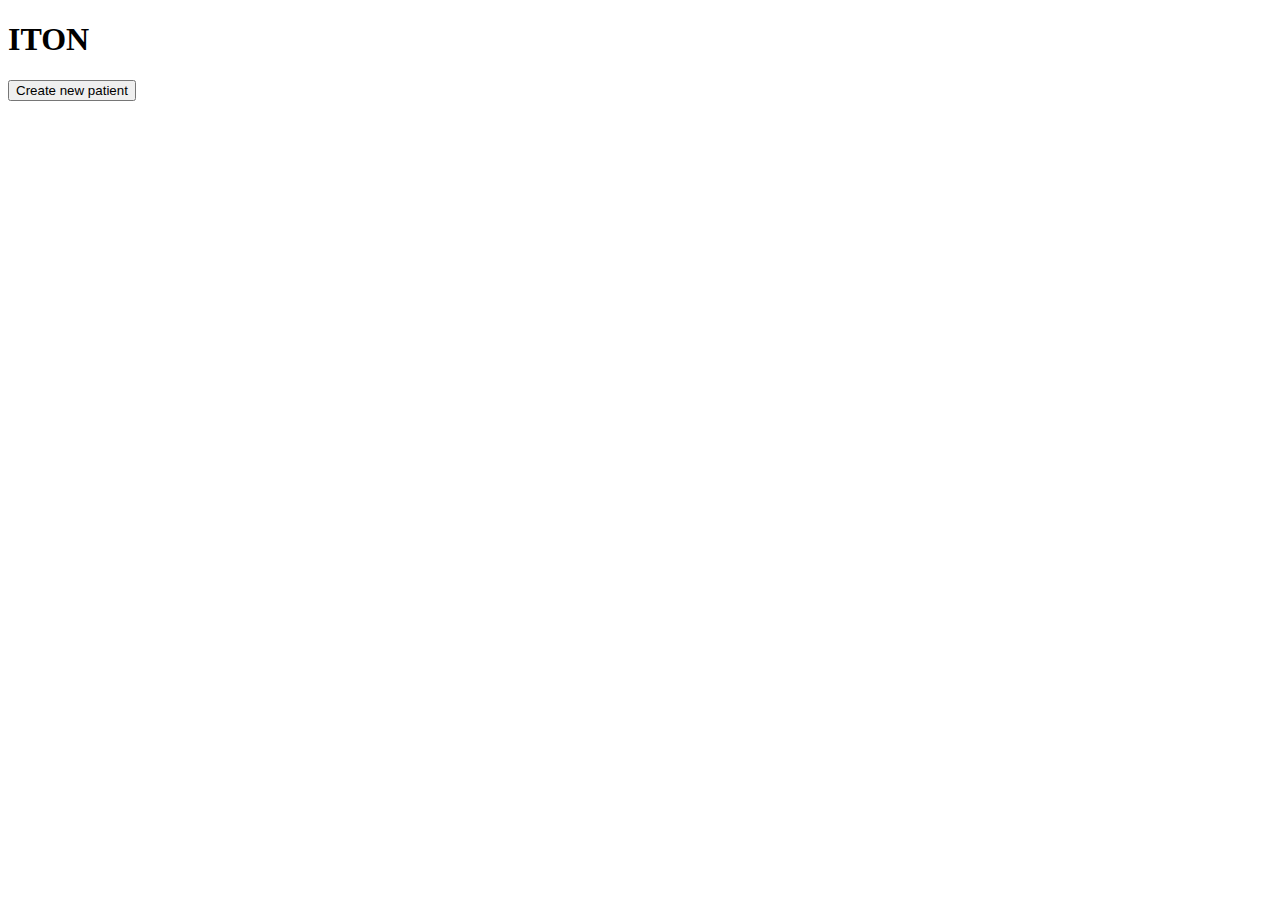
==== flaskr/templates/index.html @ f8b1e254 "Database and button" ====
<!DOCTYPE html>
<html lang="en">

<head>
  <meta charset="UTF-8">
  <meta name="viewport" content="width=device-width, initial-scale=1.0">
  <meta http-equiv="X-UA-Compatible" content="ie=edge">
  <title>First flask app</title>
  <link rel="stylesheet" href="{{ url_for('static', filename='app.css') }}">
</head>

<body>
  <h1>ITON</h1>
  
  <input type="submit" name="create" value="Create new patient" />
  
</body>

</html>
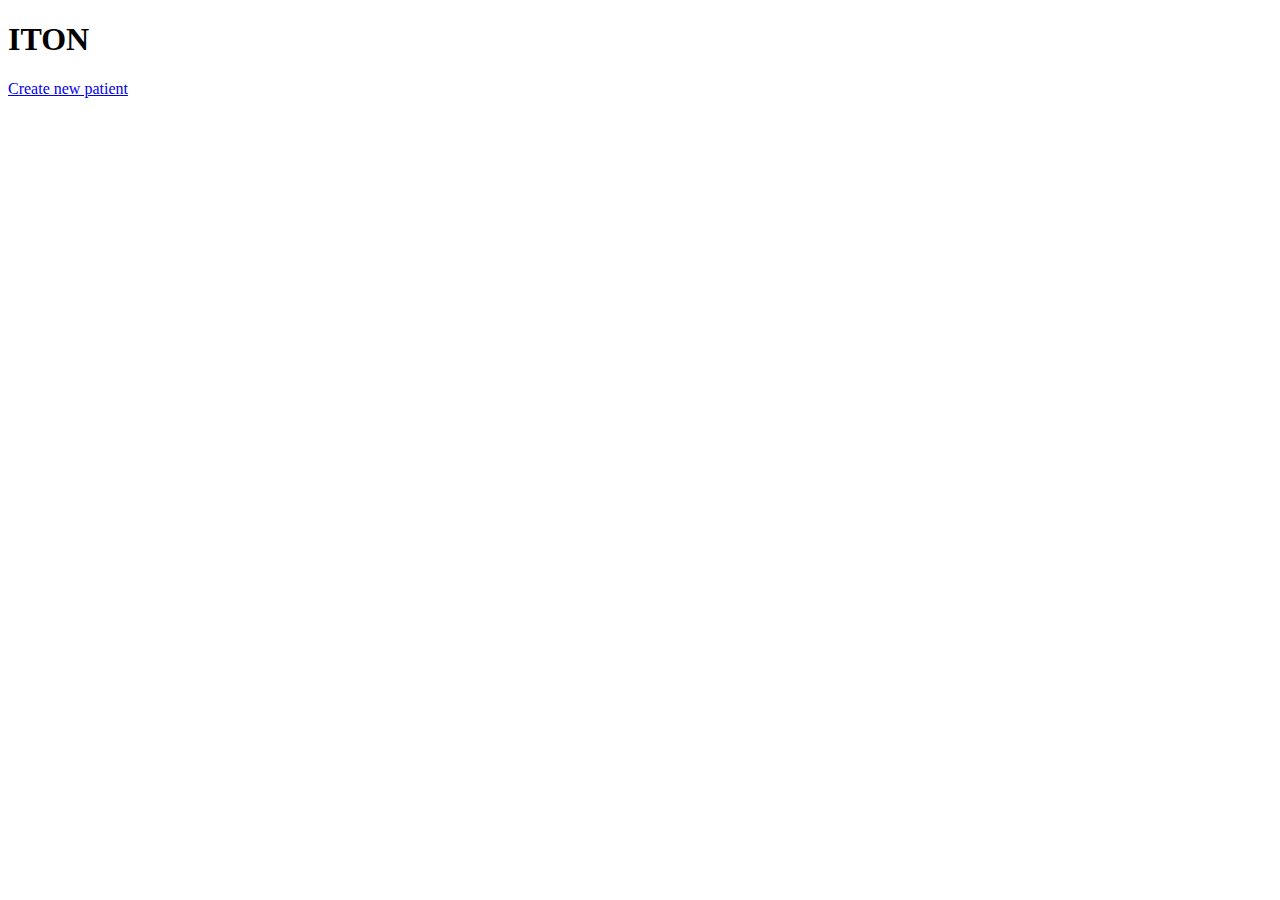
==== commit 8ebb739a: "Basic create page without functionality" ====
--- a/flaskr/templates/index.html
+++ b/flaskr/templates/index.html
@@ -12,7 +12,7 @@
 <body>
   <h1>ITON</h1>
   
-  <input type="submit" name="create" value="Create new patient" />
+  <a href="/create" class="link-button">Create new patient</a>
   
 </body>
 
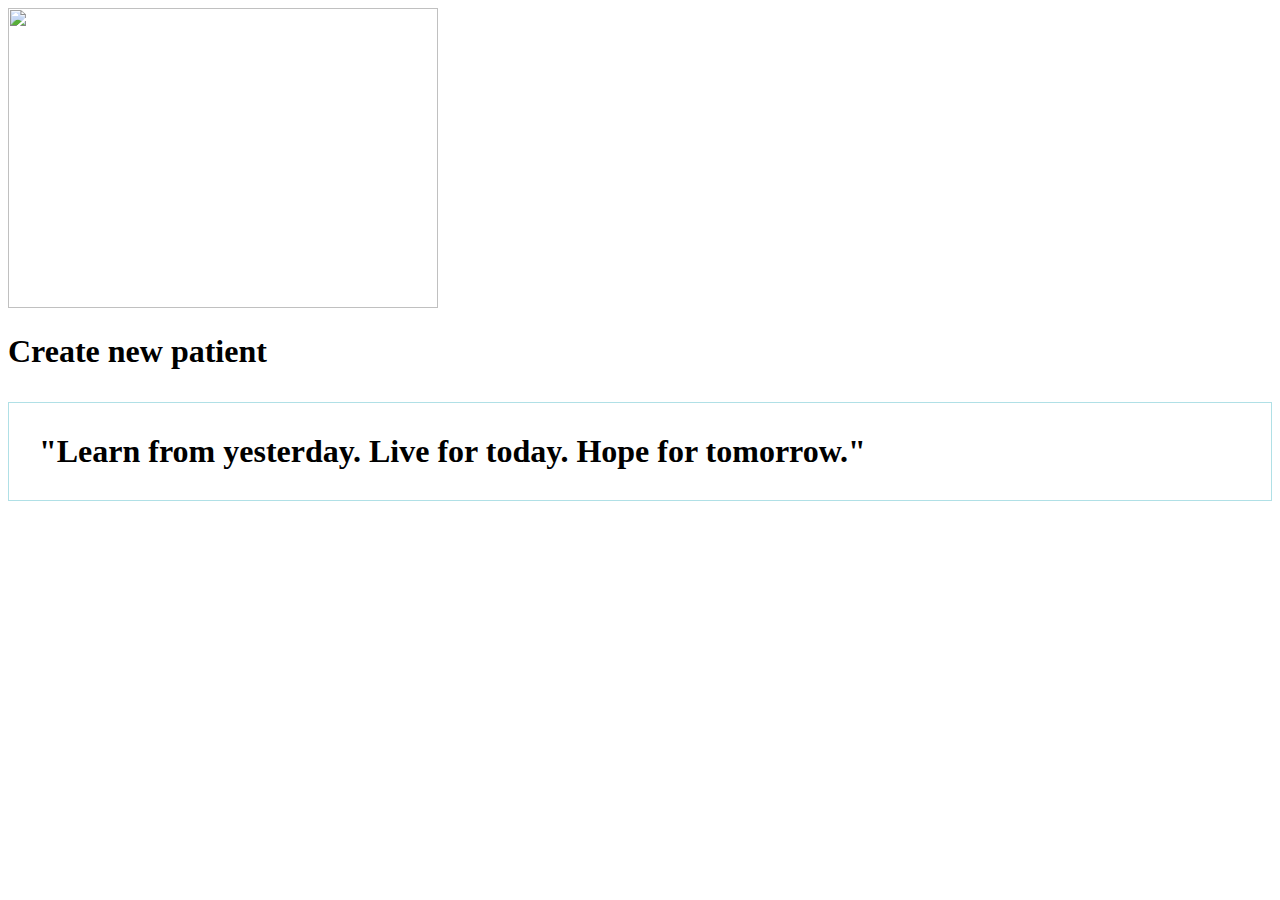
==== commit 335533c1: "Update index.html" ====
--- a/flaskr/templates/index.html
+++ b/flaskr/templates/index.html
@@ -7,13 +7,22 @@
   <meta http-equiv="X-UA-Compatible" content="ie=edge">
   <title>First flask app</title>
   <link rel="stylesheet" href="{{ url_for('static', filename='app.css') }}">
+  <img src="https://drive.google.com/uc?id=1z40MTS5NXGTJmNziPJLJXZFmDnTAUTTs" class="center"
+        width="430" height="300">
 </head>
 
 <body>
-  <h1>ITON</h1>
+  <h1 style="font-size:250%> ITON </h1>
   
   <a href="/create" class="link-button">Create new patient</a>
   
+  <style>
+	p {
+  	border: 1px solid powderblue;
+ 	padding: 30px;
+	}
+	</style>
+  <p>"Learn from yesterday. Live for today. Hope for tomorrow."</p>
 </body>
 
 </html>
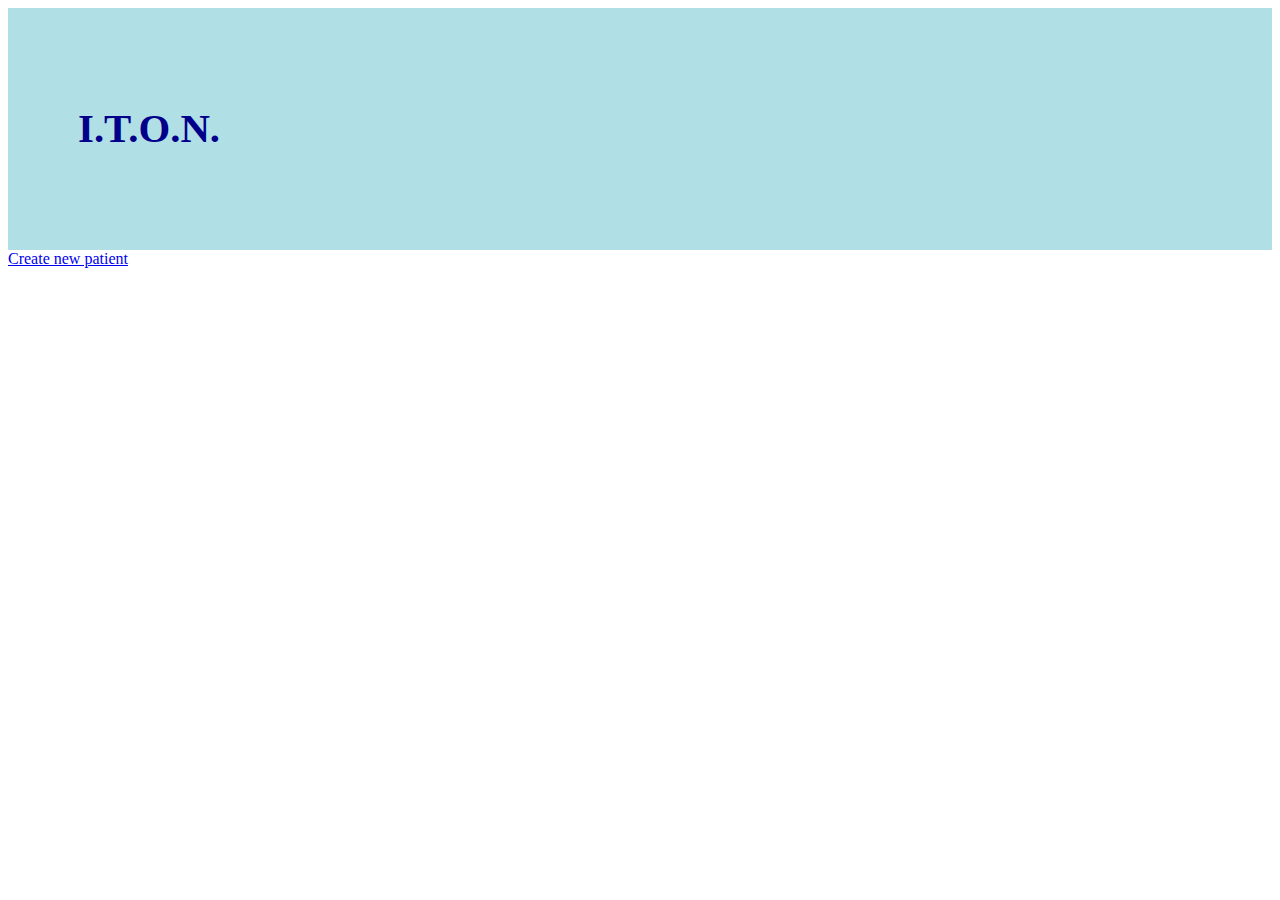
==== commit 1a214f8c: "Update index.html" ====
--- a/flaskr/templates/index.html
+++ b/flaskr/templates/index.html
@@ -7,22 +7,17 @@
   <meta http-equiv="X-UA-Compatible" content="ie=edge">
   <title>First flask app</title>
   <link rel="stylesheet" href="{{ url_for('static', filename='app.css') }}">
-  <img src="https://drive.google.com/uc?id=1z40MTS5NXGTJmNziPJLJXZFmDnTAUTTs" class="center"
-        width="430" height="300">
 </head>
 
 <body>
-  <h1 style="font-size:250%> ITON </h1>
+    <div style="background-color:powderblue;color:darkblue;padding:20px;">
+
+    <h1 style="font-size:255%;padding:50px;">I.T.O.N.</h1>
+    </div>   
   
   <a href="/create" class="link-button">Create new patient</a>
   
-  <style>
-	p {
-  	border: 1px solid powderblue;
- 	padding: 30px;
-	}
-	</style>
-  <p>"Learn from yesterday. Live for today. Hope for tomorrow."</p>
+  
 </body>
 
 </html>
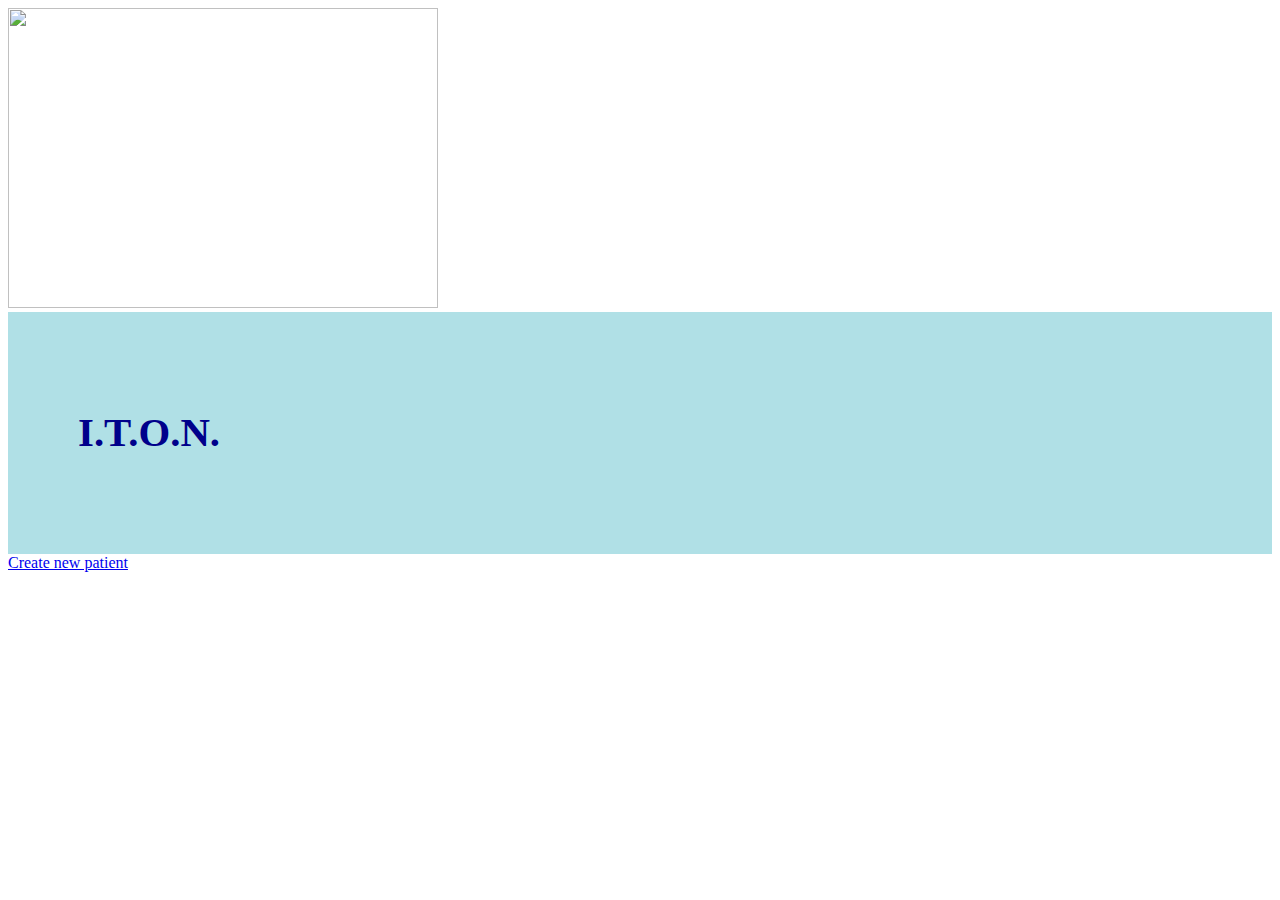
==== commit 58e3f751: "Update index.html" ====
--- a/flaskr/templates/index.html
+++ b/flaskr/templates/index.html
@@ -7,6 +7,8 @@
   <meta http-equiv="X-UA-Compatible" content="ie=edge">
   <title>First flask app</title>
   <link rel="stylesheet" href="{{ url_for('static', filename='app.css') }}">
+  <img src="https://drive.google.com/uc?id=1gXHAT1KyeQqyaDhhwIO_5RYgooItdlQb" 
+        class="center" width="430" height="300">
 </head>
 
 <body>
